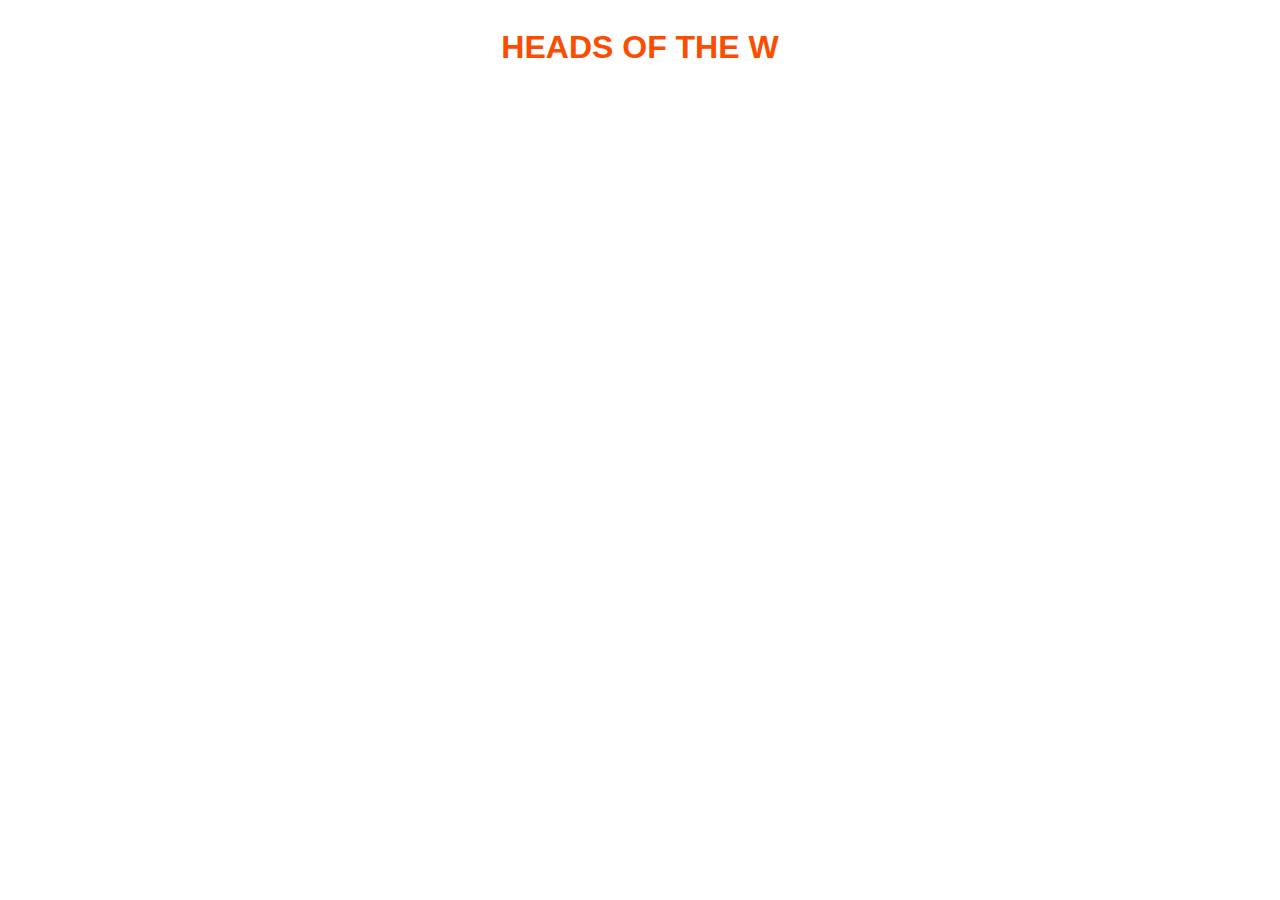
==== apipage.html @ 8931b501 "organized files" ====
<!DOCTYPE html>
<html lang="en">
<head>
    <meta charset="UTF-8">
    <meta name="viewport" content="width=device-width, initial-scale=1.0">
    <link rel="stylesheet" href="style.css">
    <title>Heads of the W</title>
    <link rel="icon" type="image/png" href="./img/BG.png"/>
</head>
<body>
    <div id="header-container">
        <h1><a href="./index.html">HEADS OF THE W</a></h1>
    </div>
<div Id="api-container">
    
</div>
    <script src="./js/api.js"></script> 
</body>
</html>
---- style.css ----
body {
    display: flex;
    flex-direction: column;
    justify-content: center;
    align-items: center;
    font-family: Verdana, Geneva, Tahoma, sans-serif;
    }
  
#header-container {
    display: flex;
    flex-direction: column;
    padding-top: 0%;
    justify-content: center;
    }
  
#selection-container {
    display: flex;
    flex-direction: column;
    justify-content: center;
    width: 30%;
    }
    ul a {
        color: white;
        background-color: #fa4d00;
        opacity: 80%;
        text-decoration: none;
        display:flex;
        justify-content: center;
    }
    ul {
        display: flex;
        padding: 2%;
        margin: 0;
        flex-direction: column;
    }
    li {
        display: flex;
        flex-direction: column;
        list-style: none;
    }
    li a {
        padding: 5%;
        border-radius: 5%;
        margin-top: 1%;
    }
    .menu {
        display: none;
    }
    .menu.active {
        display: flex;
    }
  
 #image-container {
    display: flex;
    flex-wrap: wrap;
    padding-top: 2%;
    padding-bottom: 2%;
    justify-content: center;
    }

#api-container {
    display: flex;
    margin-top: 2%;
}
#api-container img {
    max-width: 90%;
    max-height: 90%;
}
#fan-choice {
    display:none;
}

h1 a {
    font-weight: bold;
    color: #fa4d00;
    text-decoration: none;
    }

  @media only screen and (max-width: 767px){
    .pts-1 {
        height: 35vh;
      }
    
    .pts-2 {
        height: 28vh;
    }
    
    .pts-3 {
        height: 22.4vh;
    }
    
    .pts-4 {
        height: 17.9vh;
    }
    
    .pts-5 {
        height: 14.1vh;
    }
    .pts-6 {
        display: none;
    }
    .pts-7 {
        display: none;
    }
    .pts-8 {
        display: none;
    }
    .pts-9 {
        display: none;
    }
    .pts-10 {
        display: none;
    }
  }

  @media only screen and (min-width: 768px){
    .pts-1 {
        height: 50vh;
    }
    .pts-2 {
        height: 42.5vh;   
    }
    .pts-3 {
        height: 36.1vh;
    }
    .pts-4 {
        height: 30.7vh;
    }
    .pts-5 {
        height: 26.1vh;
    }
    .pts-6 {
        height: 22.2vh;
    }
    .pts-7 {
        height: 18.9vh;   
    }
    .pts-8 {
        height: 16.1vh;
    }
    .pts-9 {
        height: 13.7vh;
    }
    .pts-10 {
        height: 11.6vh;
    }
  }
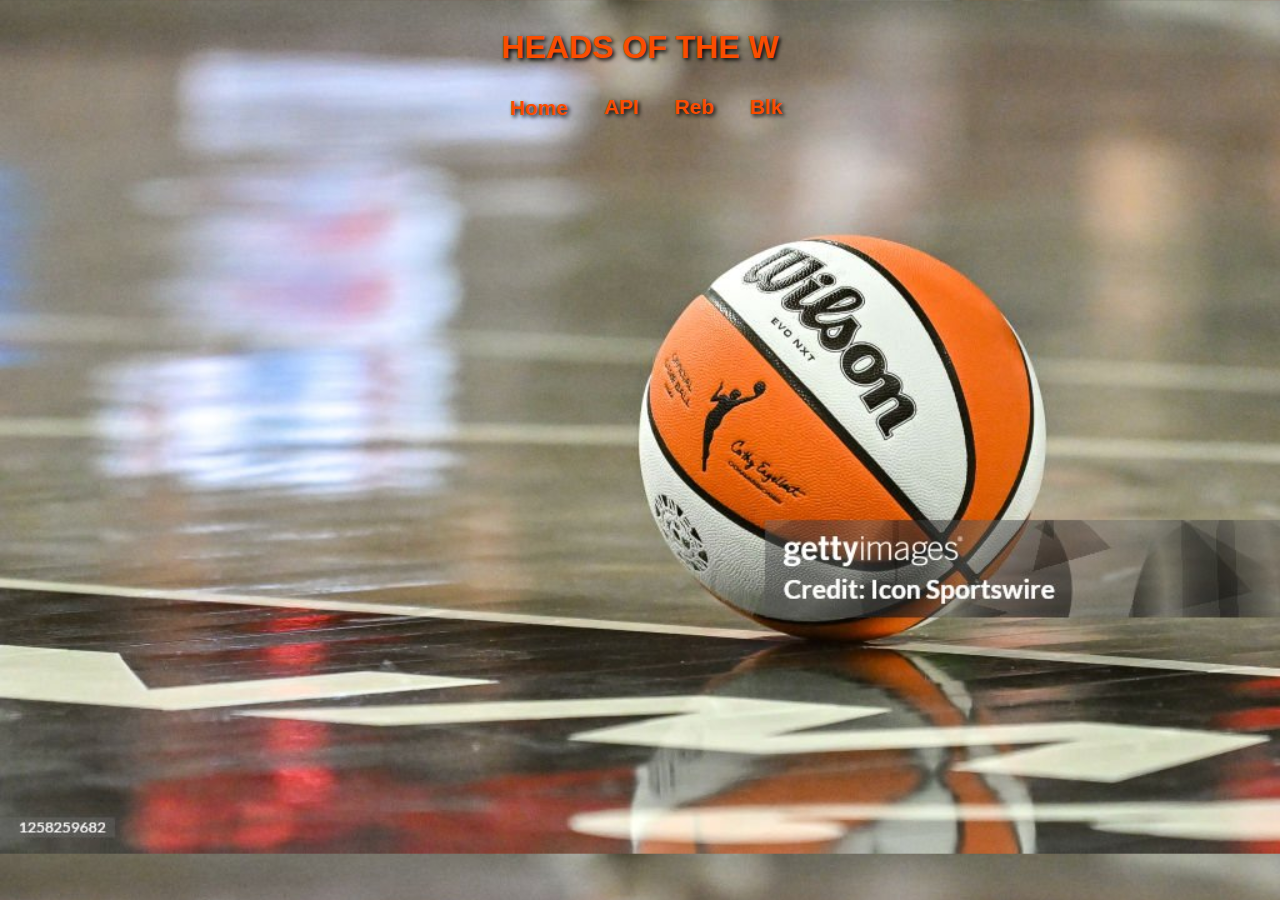
==== commit 3536108f: "many changes" ====
--- a/apipage.html
+++ b/apipage.html
@@ -11,6 +11,14 @@
     <div id="header-container">
         <h1><a href="./index.html">HEADS OF THE W</a></h1>
     </div>
+    <div id="options-container">
+        <ul>
+            <li class="choose"><a href="index.html" class="options">Home</a></li>
+            <li class="choose"><a href="apipage.html" class="options">API</a></li>
+            <li class="choose"><a href="apipage.html" class="options">Reb</a></li>
+            <li class="choose"><a href="apipage.html" class="options">Blk</a></li>
+        </ul>
+    </div>
 <div Id="api-container">
     
 </div>
--- a/style.css
+++ b/style.css
@@ -4,79 +4,117 @@
     justify-content: center;
     align-items: center;
     font-family: Verdana, Geneva, Tahoma, sans-serif;
-    }
+    background-image: url("img/wnbaball.jpg");
+    background-size: cover;
+}
   
 #header-container {
     display: flex;
     flex-direction: column;
     padding-top: 0%;
     justify-content: center;
-    }
-  
+}
+
+.menu {
+    display: none;
+}
+
+.menu.active {
+    display: flex;
+}
+
 #selection-container {
     display: flex;
     flex-direction: column;
     justify-content: center;
     width: 30%;
-    }
-    ul a {
-        color: white;
-        background-color: #fa4d00;
-        opacity: 80%;
-        text-decoration: none;
-        display:flex;
-        justify-content: center;
-    }
-    ul {
-        display: flex;
-        padding: 2%;
-        margin: 0;
-        flex-direction: column;
-    }
-    li {
-        display: flex;
-        flex-direction: column;
-        list-style: none;
-    }
-    li a {
-        padding: 5%;
-        border-radius: 5%;
-        margin-top: 1%;
-    }
-    .menu {
-        display: none;
-    }
-    .menu.active {
-        display: flex;
-    }
-  
- #image-container {
+}
+
+.options {
+    color: #fa4d00;
+    font-size: 1.3em;
+    text-shadow: 2px 2px 4px #000000;
+    font-weight: bold;
+}
+
+.choose {
+    margin-left: 2vh;
+    margin-right: 2vh;
+}
+
+.nav-menu a {
+    color: white;
+    background-color: #fa4d00;
+    opacity: 80%;
+}
+
+ul a {
+    color: white;
+    text-decoration: none;
+    display:flex;
+    justify-content: center;
+}
+
+ul {
+    display: flex;
+    padding: 2%;
+    margin: 0;
+    flex-direction: column;
+}
+
+li {
+    display: flex;
+    flex-direction: column;
+    list-style: none;
+}
+
+li a {
+    padding: 2%;
+    margin-top: 1%;    
+}
+
+#options-container ul{
+    display: flex;
+    flex-direction: row;
+}
+
+.options {
+    font-size: 1.3em;
+}
+
+.choose {
+    margin-left: 2vh;
+    margin-right: 2vh;
+}
+
+#image-container {
     display: flex;
     flex-wrap: wrap;
     padding-top: 2%;
     padding-bottom: 2%;
     justify-content: center;
-    }
+    align-items: center;
+}
 
 #api-container {
     display: flex;
     margin-top: 2%;
+    justify-content: center;
 }
+
 #api-container img {
     max-width: 90%;
     max-height: 90%;
-}
-#fan-choice {
-    display:none;
 }
 
 h1 a {
     font-weight: bold;
     color: #fa4d00;
+    text-shadow: 2px 2px 4px #000000;
     text-decoration: none;
     }
 
-  @media only screen and (max-width: 767px){
+@media only screen and (max-width: 767px){
     .pts-1 {
         height: 35vh;
       }
@@ -111,9 +149,9 @@
     .pts-10 {
         display: none;
     }
-  }
+}
 
-  @media only screen and (min-width: 768px){
+@media only screen and (min-width: 768px){
     .pts-1 {
         height: 50vh;
     }
@@ -144,4 +182,4 @@
     .pts-10 {
         height: 11.6vh;
     }
-  }+}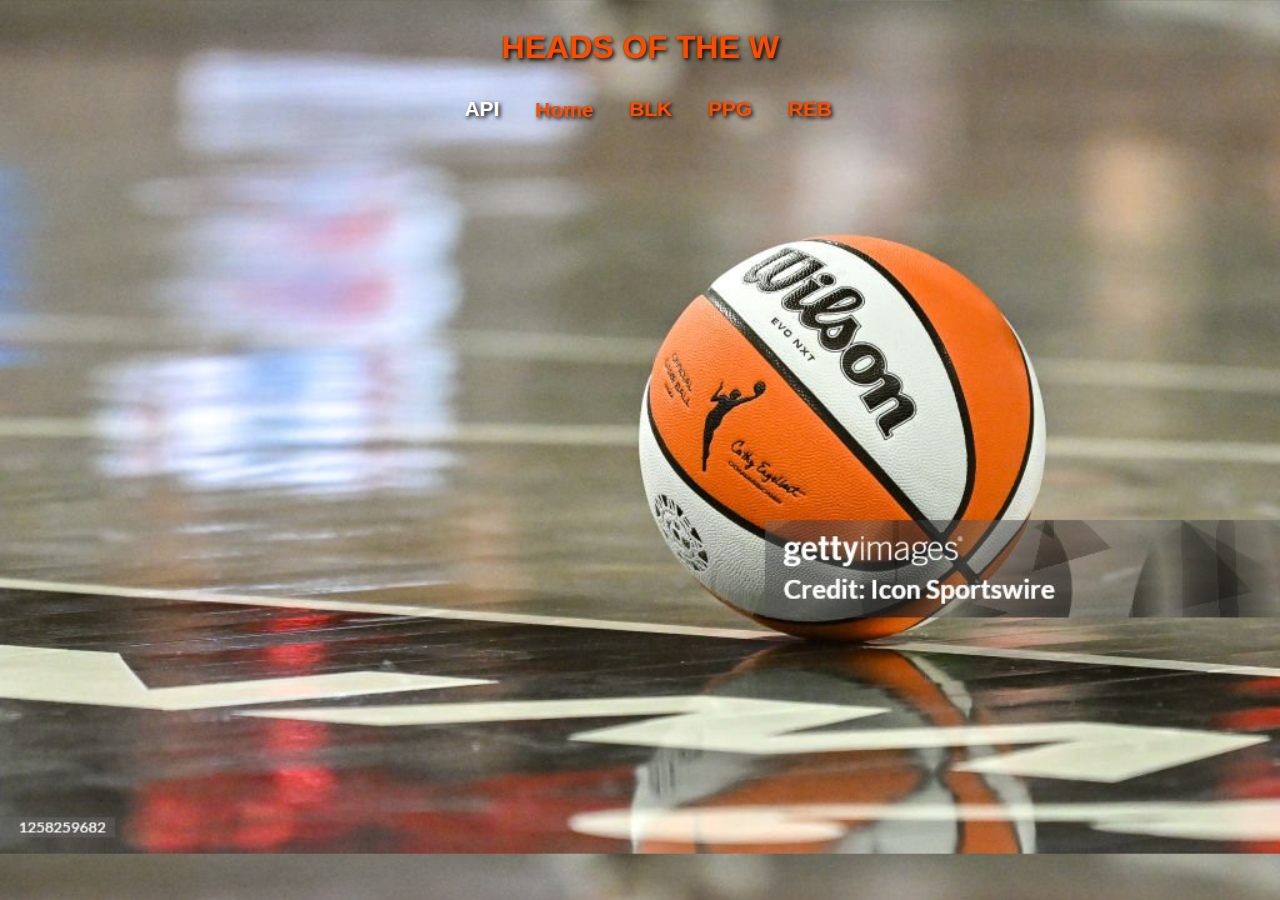
==== commit a0fe5bdd: "many changes" ====
--- a/apipage.html
+++ b/apipage.html
@@ -13,10 +13,11 @@
     </div>
     <div id="options-container">
         <ul>
+            <li class="choose"><a href="apipage.html" class="options" id="current">API</a></li>
             <li class="choose"><a href="index.html" class="options">Home</a></li>
-            <li class="choose"><a href="apipage.html" class="options">API</a></li>
-            <li class="choose"><a href="apipage.html" class="options">Reb</a></li>
-            <li class="choose"><a href="apipage.html" class="options">Blk</a></li>
+            <li class="choose"><a href="blk.html" class="options">BLK</a></li>
+            <li class="choose"><a href="ppg.html" class="options">PPG</a></li>
+            <li class="choose"><a href="reb.html" class="options">REB</a></li>
         </ul>
     </div>
 <div Id="api-container">
--- a/style.css
+++ b/style.css
@@ -42,6 +42,10 @@
     margin-right: 2vh;
 }
 
+#current {
+    color: white;
+}
+
 .nav-menu a {
     color: white;
     background-color: #fa4d00;
@@ -71,6 +75,10 @@
 li a {
     padding: 2%;
     margin-top: 1%;    
+}
+
+#stat {
+    font-size: 1.5em;
 }
 
 #options-container ul{
@@ -112,7 +120,11 @@
     color: #fa4d00;
     text-shadow: 2px 2px 4px #000000;
     text-decoration: none;
-    }
+}
+
+#heads {
+    font-size: 2em;
+}
 
 @media only screen and (max-width: 767px){
     .pts-1 {
